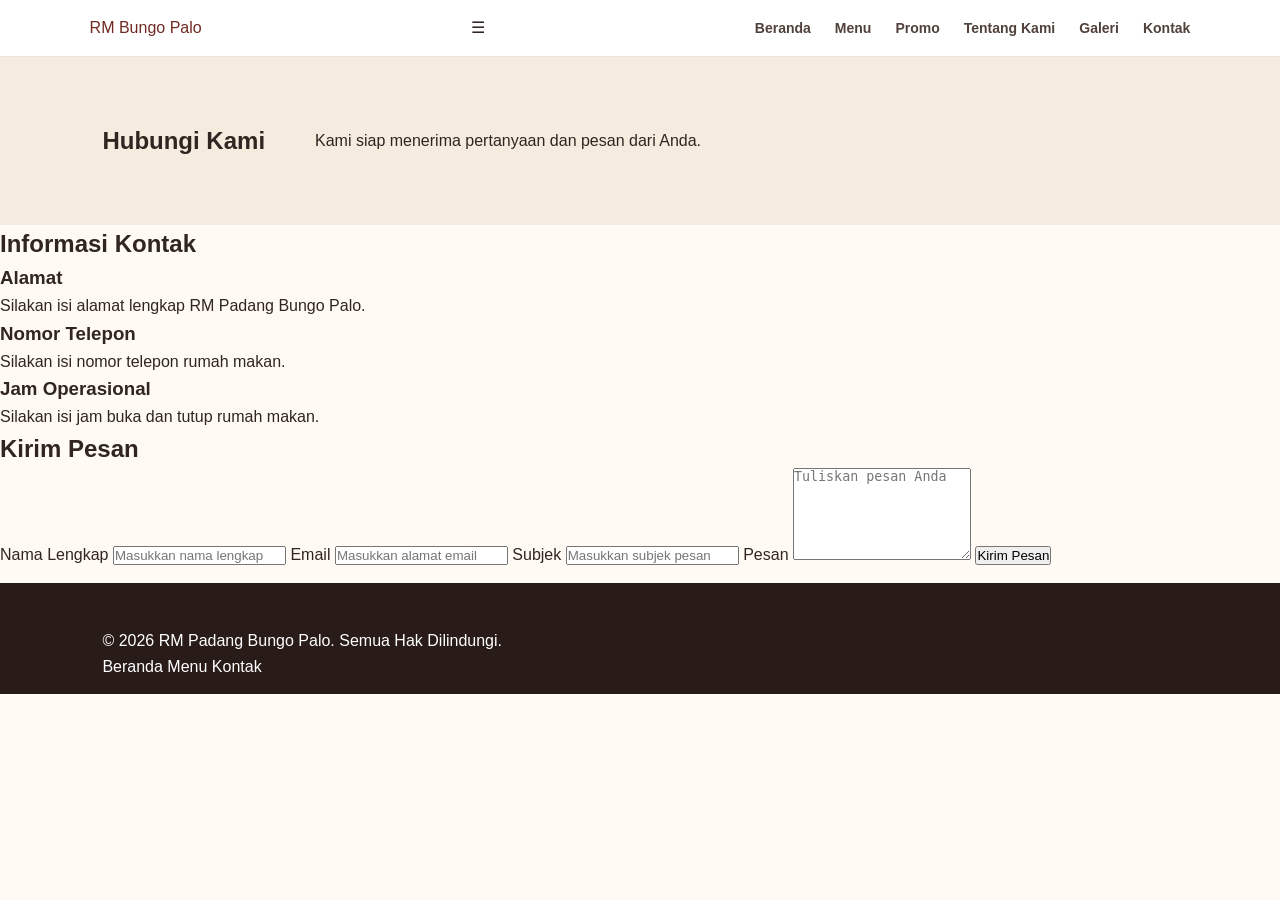
==== kontak.html @ 78cd6204 "Add files via upload" ====
<!DOCTYPE html>
<html lang="id">
<head>
    <meta charset="UTF-8">
    <meta name="viewport" content="width=device-width, initial-scale=1.0">
    <title>Kontak | RM Padang Bungo Palo</title>
    <link rel="stylesheet" href="style.css">
</head>
<body>

    <header class="melani_header">
        <div class="melani_logo">RM Bungo Palo</div>
        <div class="melani_menu_toggle" onclick="toggleMenu()">☰</div>
        <nav class="melani_nav" id="melani_nav">
            <a href="index.html">Beranda</a>
            <a href="menu.html">Menu</a>
            <a href="promo.html">Promo</a>
            <a href="tentang.html">Tentang Kami</a>
            <a href="galeri.html">Galeri</a>
            <a href="kontak.html">Kontak</a>
        </nav>
    </header>

    <section class="melani_hero">
        <h1>Hubungi Kami</h1>
        <p>Kami siap menerima pertanyaan dan pesan dari Anda.</p>
    </section>

    <section class="melani_section">

        <h2 class="melani_section_title">Informasi Kontak</h2>

        <div class="melani_menu_grid">

            <div class="melani_card">
                <div class="melani_card_content">
                    <h3>Alamat</h3>
                    <p>Silakan isi alamat lengkap RM Padang Bungo Palo.</p>
                </div>
            </div>

            <div class="melani_card">
                <div class="melani_card_content">
                    <h3>Nomor Telepon</h3>
                    <p>Silakan isi nomor telepon rumah makan.</p>
                </div>
            </div>

            <div class="melani_card">
                <div class="melani_card_content">
                    <h3>Jam Operasional</h3>
                    <p>Silakan isi jam buka dan tutup rumah makan.</p>
                </div>
            </div>

        </div>

    </section>

    <section class="melani_section">

        <h2 class="melani_section_title">Kirim Pesan</h2>

        <div class="melani_contact">

            <form id="melani_form_kontak">

                <label for="melani_nama">Nama Lengkap</label>
                <input
                    type="text"
                    id="melani_nama"
                    placeholder="Masukkan nama lengkap"
                    required
                >

                <label for="melani_email">Email</label>
                <input
                    type="email"
                    id="melani_email"
                    placeholder="Masukkan alamat email"
                    required
                >

                <label for="melani_subjek">Subjek</label>
                <input
                    type="text"
                    id="melani_subjek"
                    placeholder="Masukkan subjek pesan"
                    required
                >

                <label for="melani_pesan">Pesan</label>
                <textarea
                    id="melani_pesan"
                    rows="6"
                    placeholder="Tuliskan pesan Anda"
                    required
                ></textarea>

                <button type="submit" class="melani_btn">
                    Kirim Pesan
                </button>

            </form>

            <p id="melani_status_pesan" style="margin-top:15px;"></p>

        </div>

    </section>

    <footer class="melani_footer">
        <p>&copy; 2026 RM Padang Bungo Palo. Semua Hak Dilindungi.</p>
        <p>
            <a href="index.html">Beranda</a>
            <a href="menu.html">Menu</a>
            <a href="kontak.html">Kontak</a>
        </p>
    </footer>

    <script src="script.js"></script>

    <script>
        function toggleMenu() {
            document.getElementById("melani_nav").classList.toggle("active");
        }

        document.getElementById("melani_form_kontak")
            .addEventListener("submit", function(event) {

                event.preventDefault();

                document.getElementById("melani_status_pesan").textContent =
                    "Pesan berhasil diperiksa. Formulir ini masih berupa demo dan belum terhubung ke sistem pengiriman pesan.";

                this.reset();
            });
    </script>

</body>
</html>
---- style.css ----
/* =====================================
   1. PENGATURAN DASAR
===================================== */

* {
    margin: 0;
    padding: 0;
    box-sizing: border-box;
}

html {
    scroll-behavior: smooth;
}

body {
    font-family: Arial, sans-serif;
    background-color: #fffaf4;
    color: #302521;
    line-height: 1.6;
}

a {
    text-decoration: none;
    color: inherit;
}

img {
    max-width: 100%;
    display: block;
}


/* =====================================
   2. HEADER
===================================== */

.melani_header {
    display: flex;
    align-items: center;
    justify-content: space-between;
    padding: 15px 7%;
    background-color: #ffffff;
    border-bottom: 1px solid #eee4da;
    position: sticky;
    top: 0;
    z-index: 100;
}

.melani_logo {
    display: flex;
    align-items: center;
    gap: 10px;
    color: #702a23;
}

.melani_logo_icon {
    background-color: #702a23;
    color: white;
    width: 45px;
    height: 45px;
    display: flex;
    align-items: center;
    justify-content: center;
    border-radius: 50%;
    font-weight: bold;
    font-size: 16px;
}

.melani_logo strong {
    display: block;
    font-size: 19px;
    letter-spacing: 1px;
}

.melani_logo small {
    display: block;
    font-size: 9px;
    letter-spacing: 2px;
}

.melani_nav {
    display: flex;
    align-items: center;
    gap: 24px;
}

.melani_nav a {
    font-size: 14px;
    color: #51413b;
    font-weight: bold;
    transition: 0.3s;
}

.melani_nav a:hover,
.melani_nav .melani_active {
    color: #a45c36;
}

.melani_header_button {
    background-color: #702a23;
    color: white;
    padding: 11px 18px;
    border-radius: 6px;
    font-size: 13px;
    font-weight: bold;
}

.melani_toggle {
    display: none;
    border: none;
    background: none;
    font-size: 26px;
    cursor: pointer;
    color: #702a23;
}


/* =====================================
   3. HERO SECTION
===================================== */

.melani_hero {
    display: flex;
    align-items: center;
    gap: 50px;
    padding: 65px 8%;
    background-color: #f5ebdf;
}

.melani_hero_content {
    flex: 1;
}

.melani_label {
    color: #a56b38;
    font-size: 12px;
    font-weight: bold;
    letter-spacing: 2px;
}

.melani_hero_content h1 {
    font-family: Georgia, serif;
    font-size: 48px;
    line-height: 1.2;
    margin: 20px 0;
}

.melani_hero_content h1 span {
    display: block;
    color: #762b25;
}

.melani_hero_content p {
    color: #766960;
    max-width: 480px;
    margin-bottom: 25px;
}

.melani_hero_buttons {
    display: flex;
    flex-wrap: wrap;
    gap: 12px;
}

.melani_hero_image {
    flex: 1;
    position: relative;
}

.melani_hero_image img {
    width: 100%;
    height: 390px;
    object-fit: cover;
    border-radius: 12px;
}

.melani_image_badge {
    position: absolute;
    bottom: 20px;
    left: 20px;
    background-color: white;
    padding: 13px 18px;
    border-radius: 7px;
}

.melani_image_badge strong,
.melani_image_badge span {
    display: block;
}

.melani_image_badge strong {
    color: #762b25;
}

.melani_image_badge span {
    font-size: 12px;
    color: #777;
}


/* =====================================
   4. TOMBOL
===================================== */

.melani_button {
    display: inline-block;
    background-color: #762b25;
    color: white;
    padding: 12px 22px;
    border-radius: 5px;
    font-weight: bold;
    font-size: 14px;
    transition: 0.3s;
}

.melani_button:hover {
    background-color: #4c1c18;
}

.melani_button_outline {
    display: inline-block;
    border: 1px solid #762b25;
    color: #762b25;
    padding: 11px 22px;
    border-radius: 5px;
    font-size: 14px;
    font-weight: bold;
}

.melani_button_light {
    display: inline-block;
    background-color: white;
    color: #762b25;
    padding: 12px 22px;
    border-radius: 5px;
    font-weight: bold;
}

.melani_center {
    text-align: center;
    margin-top: 35px;
}


/* =====================================
   5. PENCARIAN MENU
===================================== */

.melani_search_section {
    max-width: 850px;
    margin: 55px auto 35px;
    padding: 0 20px;
}

.melani_search_heading {
    text-align: center;
    margin-bottom: 20px;
}

.melani_search_heading h2 {
    font-family: Georgia, serif;
    font-size: 27px;
    color: #762b25;
}

.melani_search_heading p {
    color: #80746b;
    font-size: 14px;
}

.melani_search_box {
    display: flex;
    background-color: white;
    border: 1px solid #e6d9cc;
    padding: 7px;
    border-radius: 8px;
    box-shadow: 0 4px 15px rgba(0, 0, 0, 0.04);
}

.melani_search_box input {
    flex: 1;
    min-width: 0;
    padding: 12px;
    border: none;
    outline: none;
    font-size: 14px;
}

.melani_search_box button {
    background-color: #762b25;
    color: white;
    border: none;
    padding: 12px 22px;
    border-radius: 5px;
    cursor: pointer;
}


/* =====================================
   6. JUDUL SECTION
===================================== */

.melani_section_heading {
    text-align: center;
    margin-bottom: 35px;
}

.melani_section_heading h2 {
    font-family: Georgia, serif;
    font-size: 32px;
    color: #762b25;
    margin: 8px 0;
}

.melani_section_heading p {
    color: #80746b;
    font-size: 14px;
}


/* =====================================
   7. KATEGORI MENU
===================================== */

.melani_category_section {
    padding: 40px 8%;
}

.melani_category_list {
    display: grid;
    grid-template-columns: repeat(4, 1fr);
    gap: 18px;
}

.melani_category_item {
    background-color: white;
    border: 1px solid #eaded2;
    border-radius: 9px;
    padding: 20px 10px;
    text-align: center;
    transition: 0.3s;
}

.melani_category_item:hover {
    transform: translateY(-4px);
    border-color: #762b25;
}

.melani_category_item span {
    display: block;
    font-size: 30px;
    margin-bottom: 8px;
}

.melani_category_item strong {
    font-size: 14px;
    color: #762b25;
}


/* =====================================
   8. KARTU PRODUK
===================================== */

.melani_menu_section {
    padding: 55px 8%;
    background-color: #fffdf9;
}

.melani_product_grid {
    display: grid;
    grid-template-columns: repeat(4, 1fr);
    gap: 20px;
}

.melani_product_card {
    background-color: white;
    border: 1px solid #eee2d6;
    border-radius: 9px;
    overflow: hidden;
    transition: 0.3s;
}

.melani_product_card:hover {
    transform: translateY(-5px);
    box-shadow: 0 8px 20px rgba(0, 0, 0, 0.08);
}

.melani_product_image {
    position: relative;
}

.melani_product_image img {
    width: 100%;
    height: 180px;
    object-fit: cover;
}

.melani_product_tag {
    position: absolute;
    top: 12px;
    left: 12px;
    background-color: #762b25;
    color: white;
    padding: 5px 10px;
    border-radius: 4px;
    font-size: 11px;
}

.melani_product_content {
    padding: 17px;
}

.melani_product_category {
    color: #b27b42;
    font-size: 10px;
    font-weight: bold;
    letter-spacing: 1px;
}

.melani_product_content h3 {
    color: #762b25;
    font-size: 17px;
    margin: 7px 0;
}

.melani_product_content p {
    color: #80746b;
    font-size: 12px;
    min-height: 55px;
}

.melani_product_bottom {
    display: flex;
    align-items: center;
    justify-content: space-between;
    gap: 8px;
    margin-top: 15px;
}

.melani_product_bottom strong {
    color: #762b25;
    font-size: 14px;
}

.melani_detail_button {
    background-color: #762b25;
    color: white;
    padding: 8px 12px;
    border-radius: 4px;
    font-size: 11px;
}

.melani_search_result {
    text-align: center;
    color: #762b25;
    margin-top: 20px;
    font-size: 14px;
}


/* =====================================
   9. BAGIAN PROMO
===================================== */

.melani_promo_section {
    display: flex;
    align-items: center;
    gap: 35px;
    margin: 50px 8%;
    background-color: #762b25;
    color: white;
    border-radius: 12px;
    overflow: hidden;
}

.melani_promo_content {
    flex: 1;
    padding: 45px;
}

.melani_promo_content .melani_label {
    color: #e8bd80;
}

.melani_promo_content h2 {
    font-family: Georgia, serif;
    font-size: 32px;
    margin: 15px 0;
}

.melani_promo_content p {
    color: #f0deda;
    margin-bottom: 25px;
}

.melani_promo_image {
    flex: 1;
}

.melani_promo_image img {
    width: 100%;
    height: 320px;
    object-fit: cover;
}


/* =====================================
   10. TENTANG KAMI
===================================== */

.melani_about_section {
    display: flex;
    align-items: center;
    gap: 45px;
    padding: 60px 8%;
}

.melani_about_image {
    flex: 1;
}

.melani_about_image img {
    width: 100%;
    height: 330px;
    object-fit: cover;
    border-radius: 10px;
}

.melani_about_content {
    flex: 1;
}

.melani_about_content h2 {
    font-family: Georgia, serif;
    font-size: 32px;
    color: #762b25;
    margin: 12px 0;
}

.melani_about_content p {
    color: #80746b;
    margin-bottom: 15px;
}


/* =====================================
   11. BANNER KONTAK
===================================== */

.melani_contact_banner {
    background-color: #f3e7d9;
    padding: 55px 20px;
    text-align: center;
}

.melani_contact_banner h2 {
    font-family: Georgia, serif;
    color: #762b25;
    font-size: 29px;
}

.melani_contact_banner p {
    color: #80746b;
    margin: 12px 0 22px;
}


/* =====================================
   12. FOOTER
===================================== */

.melani_footer {
    background-color: #281b18;
    color: white;
    padding: 45px 8% 15px;
}

.melani_footer_grid {
    display: grid;
    grid-template-columns: 2fr 1fr 1fr;
    gap: 35px;
    padding-bottom: 35px;
}

.melani_footer_about h2 {
    color: #e8bd80;
    letter-spacing: 2px;
}

.melani_footer_about p {
    font-size: 13px;
    color: #d5c6bd;
    margin-top: 10px;
    max-width: 330px;
}

.melani_footer_links h3 {
    margin-bottom: 15px;
    color: #e8bd80;
}

.melani_footer_links a {
    display: block;
    color: #d5c6bd;
    font-size: 13px;
    margin: 9px 0;
}

.melani_footer_links a:hover {
    color: white;
}

.melani_footer_bottom {
    border-top: 1px solid #51413b;
    text-align: center;
    padding-top: 15px;
    font-size: 12px;
    color: #d5c6bd;
}


/* =====================================
   13. RESPONSIVE TABLET
===================================== */

@media screen and (max-width: 1000px) {

    .melani_nav {
        gap: 12px;
    }

    .melani_product_grid {
        grid-template-columns: repeat(2, 1fr);
    }

    .melani_hero_content h1 {
        font-size: 38px;
    }

}


/* =====================================
   14. RESPONSIVE HP
===================================== */

@media screen and (max-width: 700px) {

    .melani_header {
        padding: 13px 5%;
        flex-wrap: wrap;
    }

    .melani_toggle {
        display: block;
    }

    .melani_header_button {
        display: none;
    }

    .melani_nav {
        display: none;
        flex-direction: column;
        align-items: flex-start;
        width: 100%;
        padding: 20px 0 5px;
        gap: 16px;
    }

    .melani_nav.melani_open {
        display: flex;
    }

    .melani_hero {
        flex-direction: column;
        padding: 45px 6%;
    }

    .melani_hero_content h1 {
        font-size: 35px;
    }

    .melani_hero_image {
        width: 100%;
    }

    .melani_hero_image img {
        height: 260px;
    }

    .melani_category_section,
    .melani_menu_section {
        padding: 40px 5%;
    }

    .melani_category_list {
        grid-template-columns: repeat(2, 1fr);
    }

    .melani_product_grid {
        grid-template-columns: repeat(2, 1fr);
        gap: 12px;
    }

    .melani_product_image img {
        height: 140px;
    }

    .melani_product_content {
        padding: 12px;
    }

    .melani_product_content h3 {
        font-size: 14px;
    }

    .melani_product_content p {
        font-size: 11px;
    }

    .melani_product_bottom {
        flex-direction: column;
        align-items: flex-start;
    }

    .melani_promo_section {
        flex-direction: column;
        margin: 35px 5%;
    }

    .melani_promo_content {
        padding: 30px 25px;
    }

    .melani_promo_image {
        width: 100%;
    }

    .melani_promo_image img {
        height: 220px;
    }

    .melani_about_section {
        flex-direction: column;
        padding: 40px 6%;
    }

    .melani_about_image {
        width: 100%;
    }

    .melani_about_image img {
        height: 250px;
    }

    .melani_footer_grid {
        grid-template-columns: 1fr 1fr;
    }

    .melani_footer_about {
        grid-column: 1 / -1;
    }

    .melani_section_heading h2 {
        font-size: 26px;
    }

}

@media screen and (max-width: 400px) {

    .melani_product_grid {
        grid-template-columns: 1fr;
    }

    .melani_search_box {
        flex-direction: column;
        gap: 8px;
    }

    .melani_search_box button {
        width: 100%;
    }

    .melani_footer_grid {
        grid-template-columns: 1fr;
    }

    .melani_footer_about {
        grid-column: auto;
    }

}
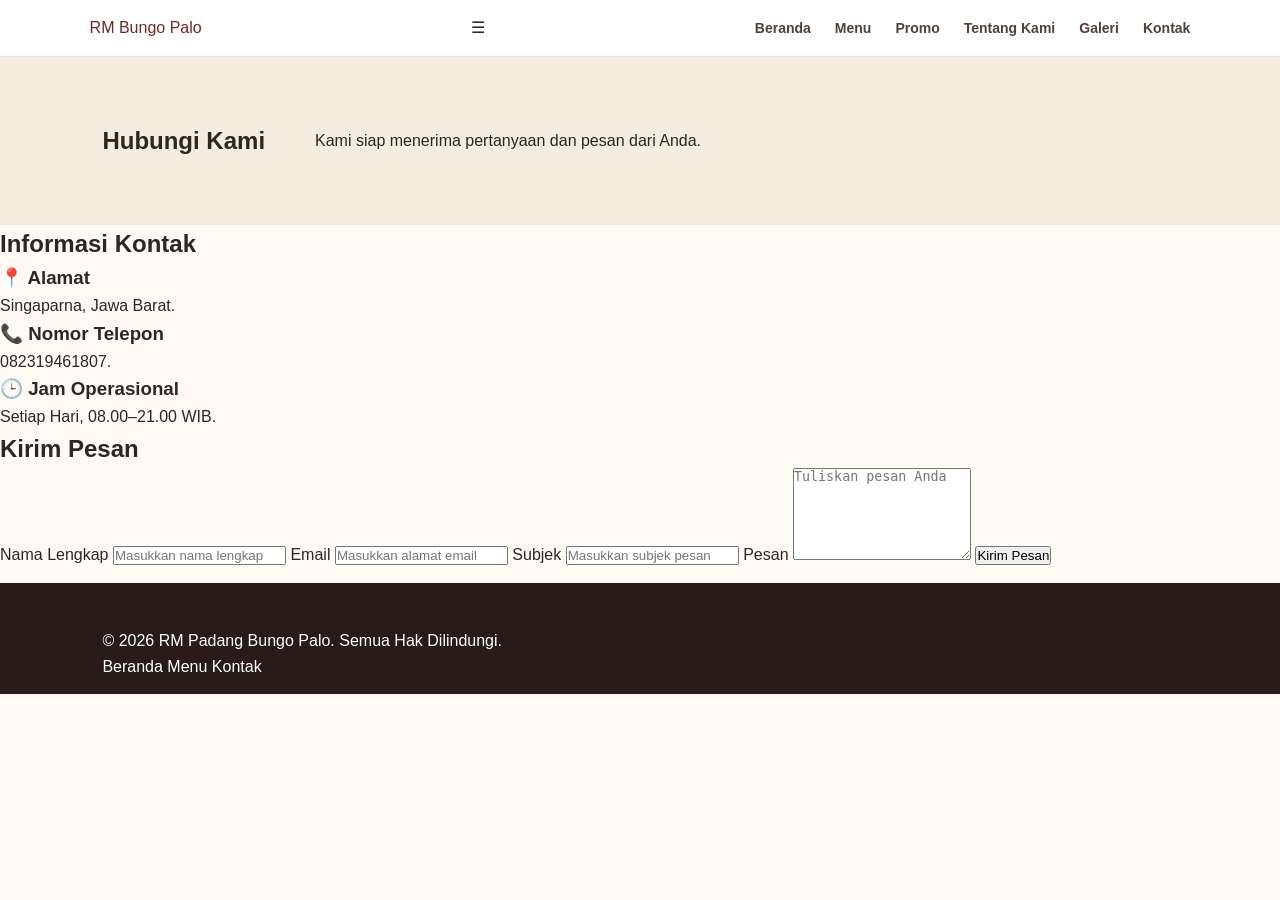
==== commit fb729081: "Update kontak.html" ====
--- a/kontak.html
+++ b/kontak.html
@@ -35,22 +35,22 @@
 
             <div class="melani_card">
                 <div class="melani_card_content">
-                    <h3>Alamat</h3>
-                    <p>Silakan isi alamat lengkap RM Padang Bungo Palo.</p>
+                    <h3>📍 Alamat</h3>
+                    <p>Singaparna, Jawa Barat.</p>
                 </div>
             </div>
 
             <div class="melani_card">
                 <div class="melani_card_content">
-                    <h3>Nomor Telepon</h3>
-                    <p>Silakan isi nomor telepon rumah makan.</p>
+                    <h3>📞 Nomor Telepon</h3>
+                    <p>082319461807.</p>
                 </div>
             </div>
 
             <div class="melani_card">
                 <div class="melani_card_content">
-                    <h3>Jam Operasional</h3>
-                    <p>Silakan isi jam buka dan tutup rumah makan.</p>
+                    <h3>🕒 Jam Operasional</h3>
+                    <p>Setiap Hari, 08.00–21.00 WIB.</p>
                 </div>
             </div>
 
